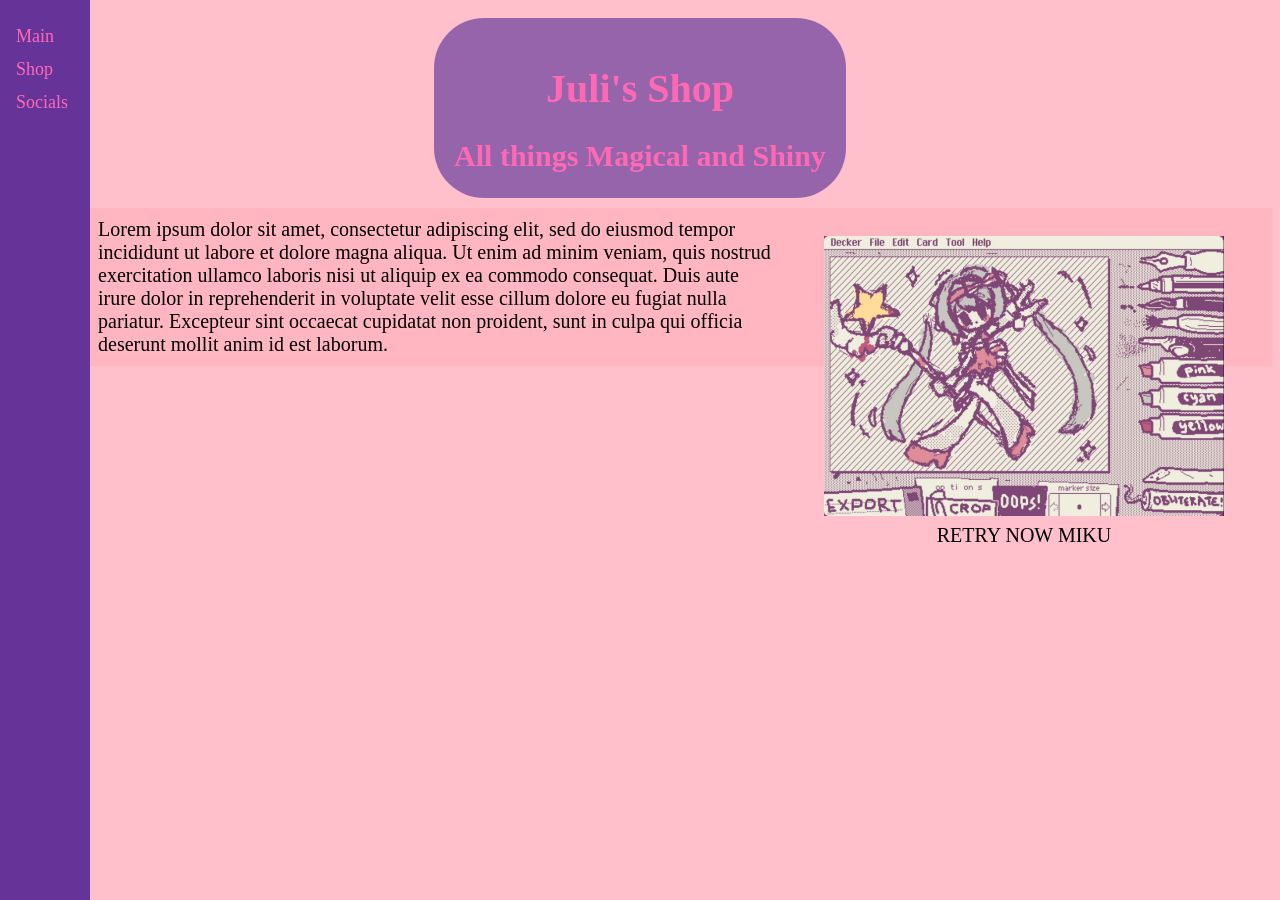
==== ProyectoFinal/Index.html @ a842e768 "Add files via upload" ====
<!DOCTYPE html>
<html lang="es">
 <head> 
     <link rel="stylesheet"
           href="SiteStyle/global.css">
     
<title>JuliBani</title>
     <meta name="author" content="Julisa Vaquero">
     <meta name="keywords" content="Shop, Magical Girl, Glitter, Pink, Anime">
     <meta name= "description" content="Online storefront with a focus on glitter and pink merchandise">

    
    </head>
<body>
        
    
<header class="banner">
    <div class="banner-text">
        <h1>Juli's Shop</h1>
        <h2>All things Magical and Shiny</h2>
    </div>
</header>   
    
    
    
    <div class="sidebav">
  <a href="https://www.instagram.com/julibani1125/">Main</a>
  <a href="https://julibani.acggoods.com/?from=share">Shop</a>
  <a href="https://linktr.ee/Julibani1125?utm_source=qr_code">Socials</a>
</div>

   
      
<figure >
    
    <img src="SiteImage\Screen_Recording_20260125_052541_Brave.jpg" 
         alt="Retry Now Miku Poster" width="400" height="280" >
    <figcaption> RETRY NOW MIKU </figcaption>    
    </figure>
    <div class="Main contenido">
    </div>
<div id=box>
    <div id="content">Lorem ipsum dolor sit amet, consectetur adipiscing elit, sed do eiusmod tempor incididunt ut labore et dolore magna aliqua. Ut enim ad minim veniam, quis nostrud exercitation ullamco laboris nisi ut aliquip ex ea commodo consequat. Duis aute irure dolor in reprehenderit in voluptate velit esse cillum dolore eu fugiat nulla pariatur. Excepteur sint occaecat cupidatat non proident, sunt in culpa qui officia deserunt mollit anim id est laborum.
    </div>
    </div> 

    
</body>

</html>    
<footer>
    
    </footer>
---- ProyectoFinal/SiteStyle/global.css ----
h1{
     font-family:"segoe ui";
}

.banner {
    position: relative;
    background-image: url(https://media.istockphoto.com/id/1498036477/photo/glowing-background-with-prism-rainbow-light-overlay-pink-vibrant-gradient-pastel-dreams-soft.jpg?s=612x612&w=is&k=20&c=d5KHxN1-N0dPxfPKycfyCZoyL7zMbF7Kg_VmN4tZTGM=);
    background-size: cover;
    background-position: center;
    border: 30px magenta; 
    border-radius: 80px;
    height: 200px; /* Set  height */
    display: flex;
    align-items: center;
    justify-content: center;
}

.banner-text {
    color: hotpink;
    text-align: center;
    z-index: 1;
    /* Optional: Add a semi-transparent background for readability */
    background-color: rgba(44, 11, 140, 0.5); 
    padding: 20px;
    height: 140px;
    border-radius: 50px;
    font-family:"segoe ui";
}   


.sidebav {
  height: 100%;
  width: 90px;
  position: fixed;
  top: 0;
  left: 0;
  background-color: rebeccapurple;
  padding-top: 20px;
  overflow-x: hidden;
}

.sidebav a {
  display: block;
  padding: 6px 8px 6px 16px;
  font-size: 18px;
font-family:"segoe ui";
  color: hotpink;
  text-decoration: none;
}

.sidebav a:hover {
  color: pink;
}

#box{
    padding: 10px 10px 10px 90px;
  background-color: lightpink;

}

.main {
  margin-left: 160px;
  padding: 10px;
}

figure{
    float: right;
    text-align: center;
}
/*Alinear imagen a la derecha*/
img{float: right;
    margin: 8px;
}
figcaption{
    /*Cambia el estilo del font*/
    font-family:"segoe ui";
    text-align: center;
}


/*old stuff below*/
body {
    background-color: pink;
    font-size: 20px;/*Esto pone el color del background y cambia el tamaño del texto a 20.*/
}
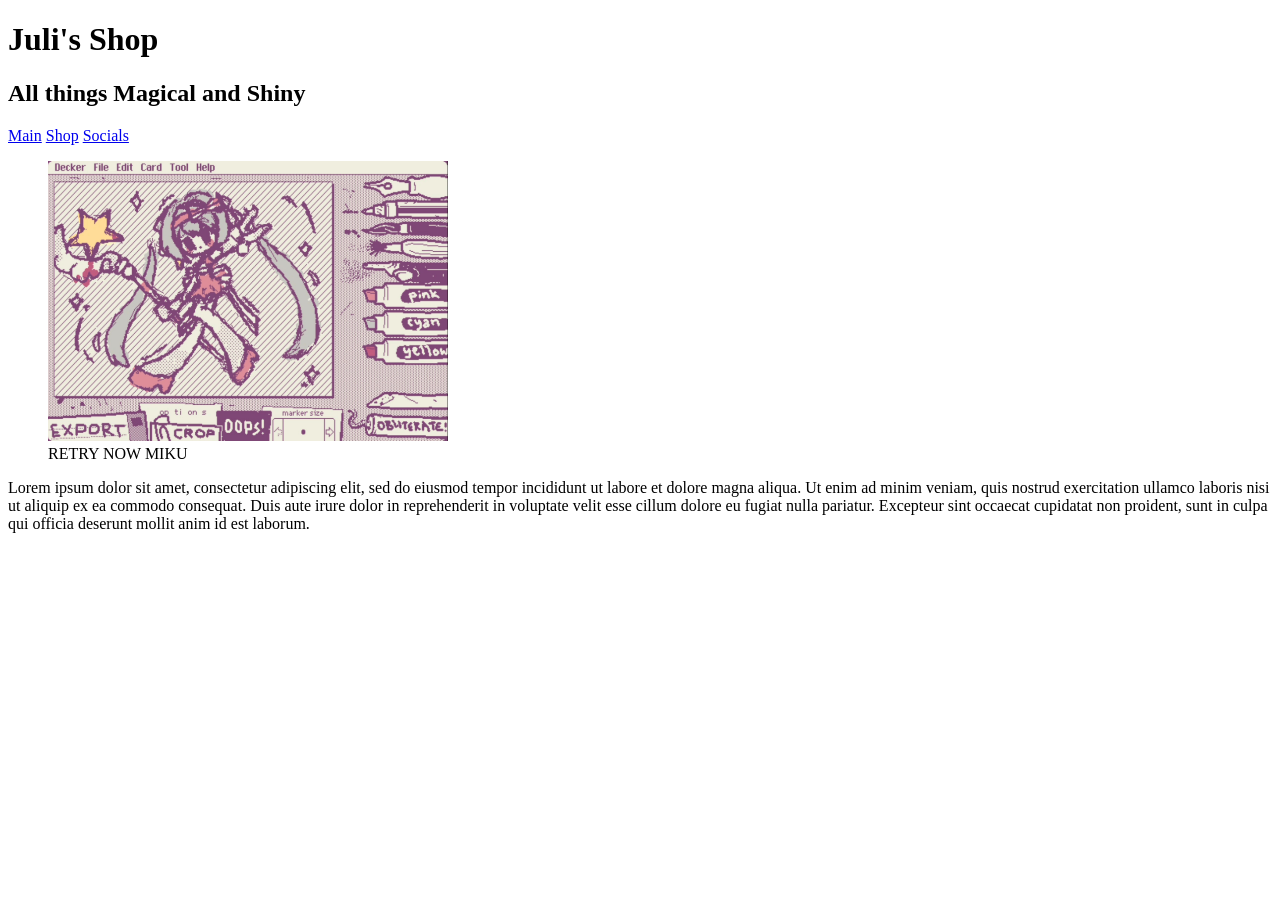
==== commit f382a05d: "Attempt css fix" ====
--- a/ProyectoFinal/Index.html
+++ b/ProyectoFinal/Index.html
@@ -2,7 +2,7 @@
 <html lang="es">
  <head> 
      <link rel="stylesheet"
-           href="SiteStyle/global.css">
+           href="ProyectoFinal/SiteStyle/global.css">
      
 <title>JuliBani</title>
      <meta name="author" content="Julisa Vaquero">
@@ -50,4 +50,4 @@
 </html>    
 <footer>
     
-    </footer>+    </footer>
